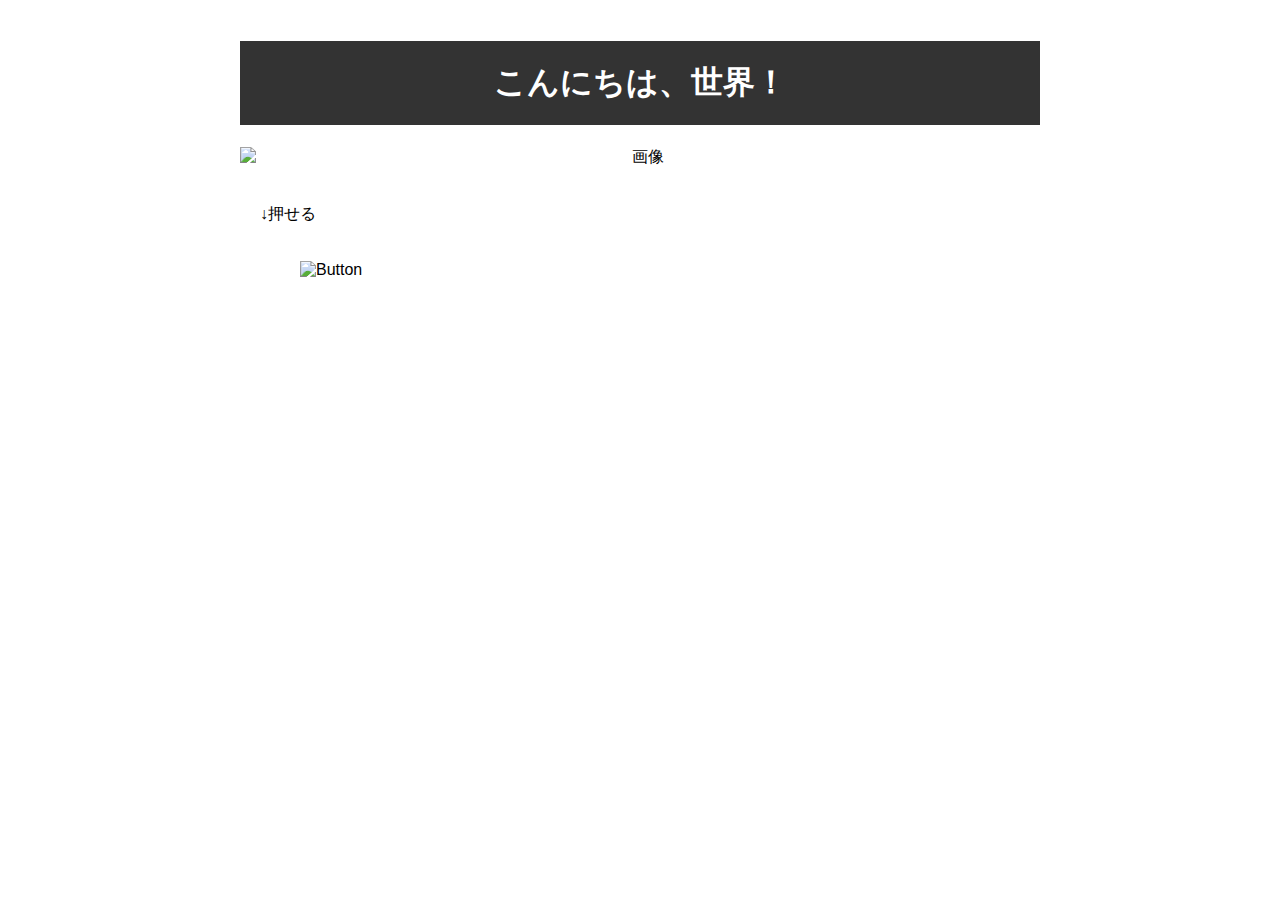
==== index.html @ 15141e4b "move" ====
<!DOCTYPE html>
<html>
<head>
    <meta name="viewport" content="width=device-width, initial-scale=1.0">
    <title>ロクヨウ_テスト</title>
    <link rel="icon" type="image/png" sizes="16x16"  href="favicons/favicon-16x16.png">
    <link rel="icon" type="image/png" sizes="32x32"  href="favicons/favicon-32x32.png">
    <link rel="apple-touch-icon" sizes="57x57" href="favicons/apple-touch-icon-57x57.png">
    <link rel="apple-touch-icon" sizes="60x60" href="favicons/apple-touch-icon-60x60.png">
    <link rel="apple-touch-icon" sizes="72x72" href="favicons/apple-touch-icon-72x72.png">
    <link rel="apple-touch-icon" sizes="76x76" href="favicons/apple-touch-icon-76x76.png">
    <link rel="icon" type="image/png" sizes="96x96"  href="favicons/apple-touch-icon-96x96.png">
    <link rel="apple-touch-icon" sizes="114x114" href="favicons/apple-touch-icon-114x114.png">
    <link rel="apple-touch-icon" sizes="120x120" href="favicons/apple-touch-icon-120x120.png">
    <link rel="apple-touch-icon" sizes="144x144" href="favicons/apple-touch-icon-144x144.png">
    <link rel="apple-touch-icon" sizes="152x152" href="favicons/apple-touch-icon-152x152.png">
    <link rel="apple-touch-icon" sizes="180x180" href="favicons/apple-touch-icon-180x180.png">
    <link rel="icon" type="image/png" sizes="192x192"  href="favicons/android-icon-192x192.png">
    <meta name="msapplication-TileColor" content="#ffffff">
    <meta name="theme-color" content="#ffffff">
    <link rel="stylesheet" type="text/css" href="styles.css">
    <script src="script.js"></script>
</head>
<body>
    <div class="container">
        <h1>こんにちは、世界！</h1>
        <div class="image-container">
            <img src="https://i.gyazo.com/b74a1d6de2fba67fe3e545e548576a7d.png" alt="画像" class="responsive-image">
        </div>
        <p>↓押せる</p>
        <img id="myButton" src="https://i.gyazo.com/b74a1d6de2fba67fe3e545e548576a7d.png" alt="Button" onclick="showMessage()">
    </div>
</body>
</html>
---- styles.css ----
body {
  font-family: Arial, sans-serif;
  margin: 0;
  padding: 0;
}

.container {
  max-width: 800px;
  margin: 0 auto;
  padding: 20px;
}

h1 {
  background-color: #333;
  color: white;
  padding: 20px;
  text-align: center;
}

.image-container {
  text-align: center;
}

.responsive-image {
  max-width: 100%;
  height: auto;
}

p {
  padding: 20px;
  text-align: justify;
}

img {
  cursor: pointer;
  display: block;
  margin: 0 auto;
}

@media (max-width: 1080px) {
  h1 {
      font-size: 24px;
  }

  p {
      font-size: 18px;
  }
}
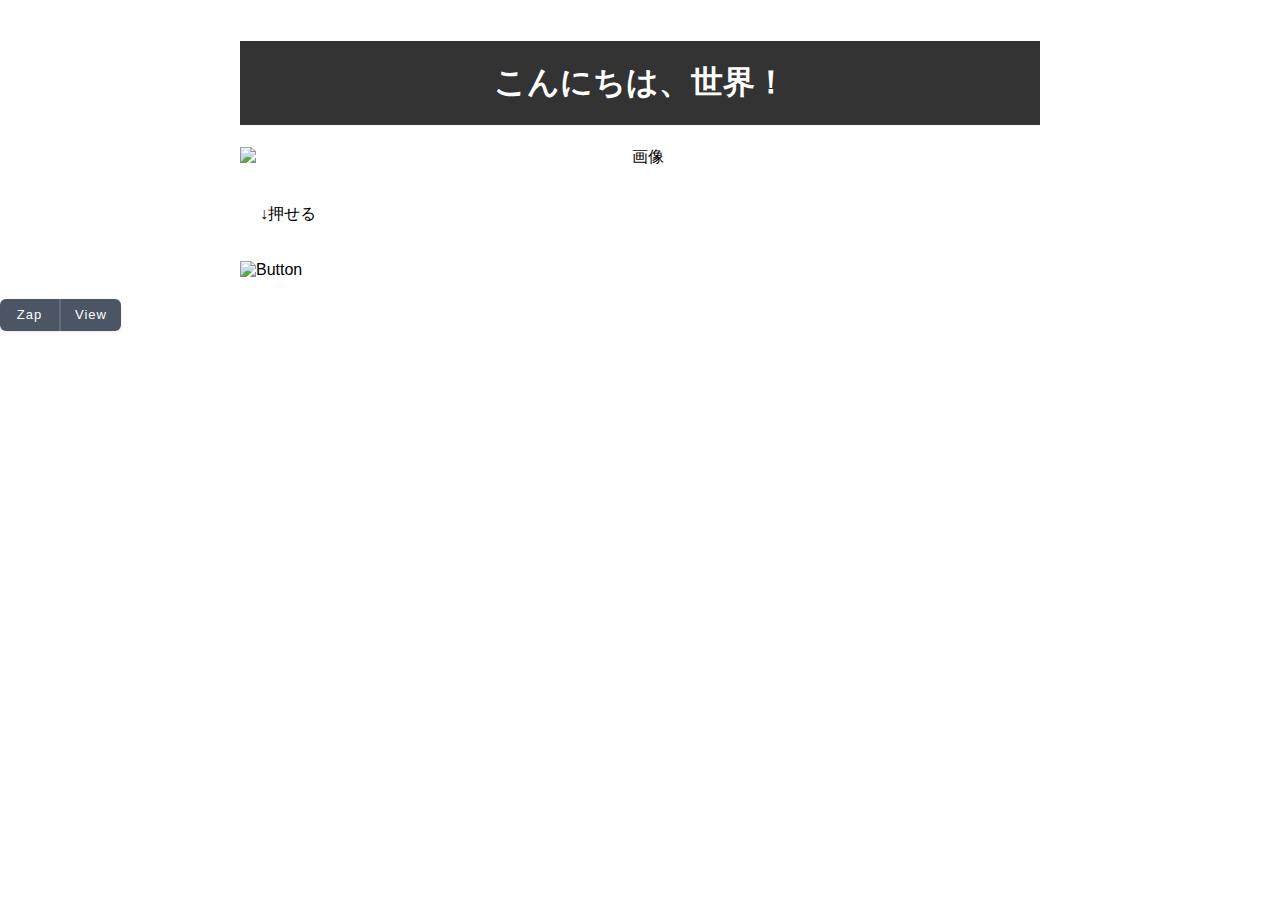
==== commit dca80238: "test" ====
--- a/index.html
+++ b/index.html
@@ -1,26 +1,27 @@
 <!DOCTYPE html>
 <html>
+
 <head>
     <meta name="viewport" content="width=device-width, initial-scale=1.0">
     <title>ロクヨウ_テスト</title>
-    <link rel="icon" type="image/png" sizes="16x16"  href="favicons/favicon-16x16.png">
-    <link rel="icon" type="image/png" sizes="32x32"  href="favicons/favicon-32x32.png">
+    <link rel="icon" type="image/png" sizes="16x16" href="favicons/favicon-16x16.png">
+    <link rel="icon" type="image/png" sizes="32x32" href="favicons/favicon-32x32.png">
     <link rel="apple-touch-icon" sizes="57x57" href="favicons/apple-touch-icon-57x57.png">
     <link rel="apple-touch-icon" sizes="60x60" href="favicons/apple-touch-icon-60x60.png">
     <link rel="apple-touch-icon" sizes="72x72" href="favicons/apple-touch-icon-72x72.png">
     <link rel="apple-touch-icon" sizes="76x76" href="favicons/apple-touch-icon-76x76.png">
-    <link rel="icon" type="image/png" sizes="96x96"  href="favicons/apple-touch-icon-96x96.png">
+    <link rel="icon" type="image/png" sizes="96x96" href="favicons/apple-touch-icon-96x96.png">
     <link rel="apple-touch-icon" sizes="114x114" href="favicons/apple-touch-icon-114x114.png">
     <link rel="apple-touch-icon" sizes="120x120" href="favicons/apple-touch-icon-120x120.png">
     <link rel="apple-touch-icon" sizes="144x144" href="favicons/apple-touch-icon-144x144.png">
     <link rel="apple-touch-icon" sizes="152x152" href="favicons/apple-touch-icon-152x152.png">
     <link rel="apple-touch-icon" sizes="180x180" href="favicons/apple-touch-icon-180x180.png">
-    <link rel="icon" type="image/png" sizes="192x192"  href="favicons/android-icon-192x192.png">
+    <link rel="icon" type="image/png" sizes="192x192" href="favicons/android-icon-192x192.png">
     <meta name="msapplication-TileColor" content="#ffffff">
     <meta name="theme-color" content="#ffffff">
     <link rel="stylesheet" type="text/css" href="styles.css">
-    <script src="script.js"></script>
 </head>
+
 <body>
     <div class="container">
         <h1>こんにちは、世界！</h1>
@@ -28,7 +29,60 @@
             <img src="https://i.gyazo.com/b74a1d6de2fba67fe3e545e548576a7d.png" alt="画像" class="responsive-image">
         </div>
         <p>↓押せる</p>
-        <img id="myButton" src="https://i.gyazo.com/b74a1d6de2fba67fe3e545e548576a7d.png" alt="Button" onclick="showMessage()">
+        <img id="myButton" src="https://i.gyazo.com/b74a1d6de2fba67fe3e545e548576a7d.png" alt="Button"
+            onclick="showMessage()">
     </div>
+
+    <div>
+        <div
+            style="display: inline-flex; border-radius: 6px; overflow: hidden; box-shadow: 0 1px 3px rgba(0, 0, 0, 0.1);">
+            <button style="
+        background: #4B5563;
+        border: none;
+        border-right: 1px solid rgba(255, 255, 255, 0.15);
+        color: #FFFFFF;
+        padding: 8px 14px;
+        display: inline-flex;
+        align-items: center;
+        justify-content: center;
+        font-size: 13px;
+        font-weight: 500;
+        cursor: pointer;
+        letter-spacing: 1px;
+        min-width: 60px;
+        height: 32px;
+        -webkit-tap-highlight-color: transparent;" onmouseover="this.style.background='#6B7280'"
+                onmouseout="this.style.background='#4B5563'"
+                data-npub="npub1a3pvwe2p3v7mnjz6hle63r628wl9w567aw7u23fzqs062v5vqcqqu3sgh3"
+                data-relays="wss://relay.nostr.band,wss://relay.damus.io,wss://nos.lol,wss://nostr.bitcoiner.social,wss://relay.nostr.wirednet.jp,wss://yabu.me">
+                Zap
+            </button>
+            <button style="
+        background: #4B5563;
+        border: none;
+        border-left: 1px solid rgba(255, 255, 255, 0.15);
+        color: #FFFFFF;
+        padding: 8px 14px;
+        display: inline-flex;
+        align-items: center;
+        justify-content: center;
+        font-size: 13px;
+        font-weight: 500;
+        cursor: pointer;
+        letter-spacing: 1px;
+        min-width: 60px;
+        height: 32px;
+        -webkit-tap-highlight-color: transparent;" onmouseover="this.style.background='#6B7280'"
+                onmouseout="this.style.background='#4B5563'" data-title=""
+                data-nzv-id="npub1a3pvwe2p3v7mnjz6hle63r628wl9w567aw7u23fzqs062v5vqcqqu3sgh3" data-zap-color-mode="true"
+                data-relay-urls="wss://relay.nostr.band,wss://relay.damus.io,wss://nos.lol,wss://nostr.bitcoiner.social,wss://relay.nostr.wirednet.jp,wss://yabu.me">
+                View
+            </button>
+        </div>
+    </div>
+
+    <script src=nostr-zap-view.js></script>
+    <!-- <script src="script.js"></script> -->
 </body>
+
 </html>